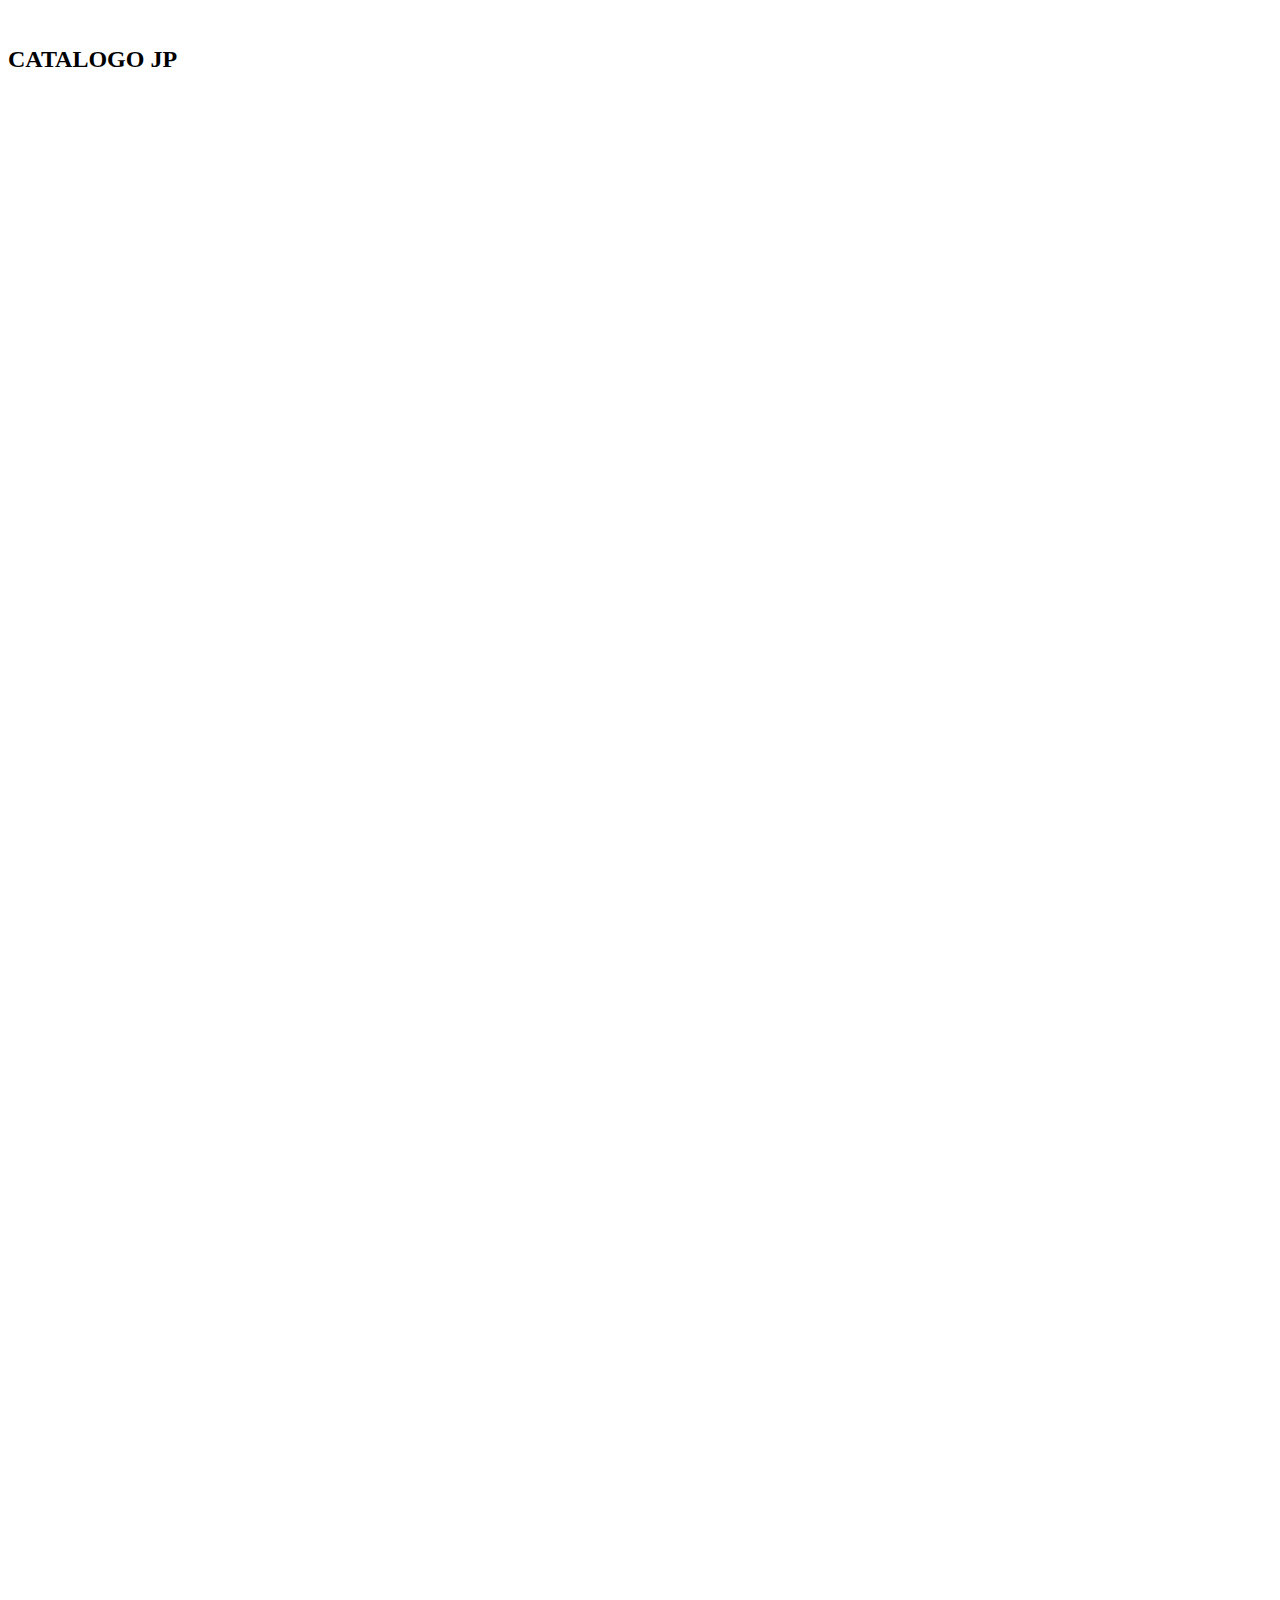
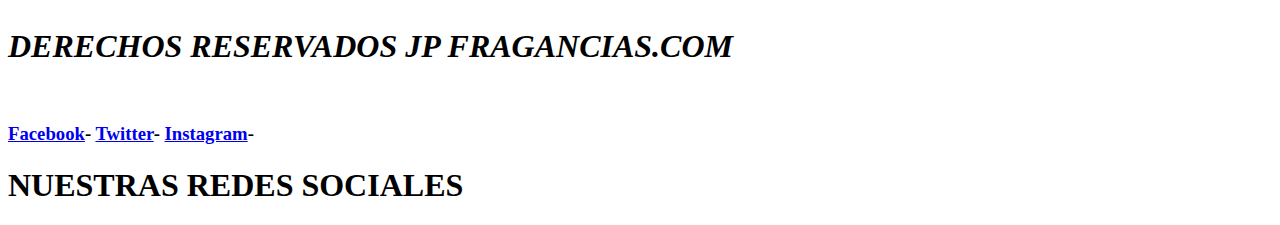
==== fragancias.html @ b992da91 "adicion de pagina fragancia" ====
<!DOCTYPE html>
<html lang="en">
<head>
    <meta charset="UTF-8">
    <meta http-equiv="X-UA-Compatible" content="IE=edge">
    <meta name="viewport" content="width=device-width, initial-scale=1.0">
    <link href="https://fonts.googleapis.com/css2?family=Poppins:wght@900&display=swap" rel="stylesheet">
    <link rel="preconnect" href="https://fonts.googleapis.com">
    <link rel="preconnect" href="https://fonts.gstatic.com" crossorigin>
    <link rel="stylesheet" href="./fragancias/css/style.css">
    <link rel="stylesheet" href=".">
    <title>PERFUMESJP</title>
</head>
<body>
    <div class="container">             
        <header>
            <nav>
                <a href="./index.html"> <img src="./CSS/imagenes/diseno-logotipo-jp-carta-diseno-logotipo-jp-concepto-onda-agua_754537-490.avif" class="img-logo"alt=""> </a>
                
            </nav>
        </header>
        
        <section class="section">
            <div class="row">
                <div class="col-sm-12 col-md-6 col-lg-3"></div>
                <div class="col-sm-12 col-md-6 col-lg-3"></div>
                <div class="col-sm-12 col-md-6 col-lg-3"></div>
                <div class="col-sm-12 col-md-6 col-lg-3"></div>
            <p><h2> CATALOGO JP </h2></p>
            
            <figure> <img src="./fragancias/catalogo/catalogo_dinamic_visualizacion-1_page-0003.jpg" alt=""></figure>
            <figure> <img src="./fragancias/catalogo/catalogo_dinamic_visualizacion-1_page-0004.jpg" alt=""></figure>
            <figure> <img src="./fragancias/catalogo/catalogo_dinamic_visualizacion-1_page-0005.jpg" alt=""></figure>
            <figure> <img src="./fragancias/catalogo/catalogo_dinamic_visualizacion-1_page-0006.jpg" alt=""></figure>
            <figure> <img src="./fragancias/catalogo/catalogo_dinamic_visualizacion-1_page-0007.jpg" alt=""></figure>
            <figure> <img src="./fragancias/catalogo/catalogo_dinamic_visualizacion-1_page-0008.jpg" alt=""></figure>
            <figure> <img src="./fragancias/catalogo/catalogo_dinamic_visualizacion-1_page-0009.jpg" alt=""></figure>
            <figure> <img src="./fragancias/catalogo/catalogo_dinamic_visualizacion-1_page-0010.jpg" alt=""></figure>
            <figure> <img src="./fragancias/catalogo/catalogo_dinamic_visualizacion-1_page-0011.jpg" alt=""></figure>
            <figure> <img src="./fragancias/catalogo/catalogo_dinamic_visualizacion-1_page-0012.jpg" alt=""></figure>
            <figure> <img src="./fragancias/catalogo/catalogo_dinamic_visualizacion-1_page-0013.jpg" alt=""></figure>
            <figure> <img src="./fragancias/catalogo/catalogo_dinamic_visualizacion-1_page-0014.jpg" alt=""></figure>
            <figure> <img src="./fragancias/catalogo/catalogo_dinamic_visualizacion-1_page-0015.jpg" alt=""></figure>
            <figure> <img src="./fragancias/catalogo/catalogo_dinamic_visualizacion-1_page-0016.jpg" alt=""></figure>
            <figure> <img src="./fragancias/catalogo/catalogo_dinamic_visualizacion-1_page-0017.jpg" alt=""></figure>
            <figure> <img src="./fragancias/catalogo/catalogo_dinamic_visualizacion-1_page-0018.jpg" alt=""></figure>
            <figure> <img src="./fragancias/catalogo/catalogo_dinamic_visualizacion-1_page-0019.jpg" alt=""></figure>
            <figure> <img src="./fragancias/catalogo/catalogo_dinamic_visualizacion-1_page-0020.jpg" alt=""></figure>
            <figure> <img src="./fragancias/catalogo/catalogo_dinamic_visualizacion-1_page-0021.jpg" alt=""></figure>
            <figure> <img src="./fragancias/catalogo/catalogo_dinamic_visualizacion-1_page-0022.jpg" alt=""></figure>
            <figure> <img src="./fragancias/catalogo/catalogo_dinamic_visualizacion-1_page-0023.jpg" alt=""></figure>
            <figure> <img src="./fragancias/catalogo/catalogo_dinamic_visualizacion-1_page-0024.jpg" alt=""></figure>
            <figure> <img src="./fragancias/catalogo/catalogo_dinamic_visualizacion-1_page-0025.jpg" alt=""></figure>
            <figure> <img src="./fragancias/catalogo/catalogo_dinamic_visualizacion-1_page-0026.jpg" alt=""></figure>
            <figure> <img src="./fragancias/catalogo/catalogo_dinamic_visualizacion-1_page-0027.jpg" alt=""></figure>
            <figure> <img src="./fragancias/catalogo/catalogo_dinamic_visualizacion-1_page-0028.jpg" alt=""></figure>
            <figure> <img src="./fragancias/catalogo/catalogo_dinamic_visualizacion-1_page-0029.jpg" alt=""></figure>
            <figure> <img src="./fragancias/catalogo/catalogo_dinamic_visualizacion-1_page-0030.jpg" alt=""></figure>
            <figure> <img src="./fragancias/catalogo/catalogo_dinamic_visualizacion-1_page-0031.jpg" alt=""></figure>
            <figure> <img src="./fragancias/catalogo/catalogo_dinamic_visualizacion-1_page-0032.jpg" alt=""></figure>
            <figure> <img src="./fragancias/catalogo/catalogo_dinamic_visualizacion-1_page-0033.jpg" alt=""></figure>
            <figure> <img src="./fragancias/catalogo/catalogo_dinamic_visualizacion-1_page-0034.jpg" alt=""></figure>
            <figure> <img src="./fragancias/catalogo/catalogo_dinamic_visualizacion-1_page-0035.jpg" alt=""></figure>
            <figure> <img src="./fragancias/catalogo/catalogo_dinamic_visualizacion-1_page-0036.jpg" alt=""></figure>
            <figure> <img src="./fragancias/catalogo/catalogo_dinamic_visualizacion-1_page-0037.jpg" alt=""></figure>
            <figure> <img src="./fragancias/catalogo/catalogo_dinamic_visualizacion-1_page-0038.jpg" alt=""></figure>
            <figure> <img src="./fragancias/catalogo/catalogo_dinamic_visualizacion-1_page-0039.jpg" alt=""></figure>
            <figure> <img src="./fragancias/catalogo/catalogo_dinamic_visualizacion-1_page-0040.jpg" alt=""></figure>
            <figure> <img src="./fragancias/catalogo/catalogo_dinamic_visualizacion-1_page-0041.jpg" alt=""></figure>
            <figure> <img src="./fragancias/catalogo/catalogo_dinamic_visualizacion-1_page-0042.jpg" alt=""></figure>
            <figure> <img src="./fragancias/catalogo/catalogo_dinamic_visualizacion-1_page-0043.jpg" alt=""></figure>
            <figure> <img src="./fragancias/catalogo/catalogo_dinamic_visualizacion-1_page-0044.jpg" alt=""></figure>
            <figure> <img src="./fragancias/catalogo/catalogo_dinamic_visualizacion-1_page-0045.jpg" alt=""></figure>
            <figure> <img src="./fragancias/catalogo/catalogo_dinamic_visualizacion-1_page-0046.jpg" alt=""></figure>
            <figure> <img src="./fragancias/catalogo/catalogo_dinamic_visualizacion-1_page-0047.jpg" alt=""></figure>
           
        </section>
         <!-- PIED DE PAGINA -->
    <footer>
        <address><h1>DERECHOS RESERVADOS JP FRAGANCIAS.COM </h1></address>
        <figure>
            <img src="./redes sociales.jpg" alt="">
        </figure>
        <div><h3>
            <a href="#">Facebook</a>-
            <a href="#">Twitter</a>-
            <a href="#">Instagram</a>- 
            <p><h1>NUESTRAS REDES SOCIALES</h1></p></h3>
        </div>
    </footer>
    </div>
    </div>
    <script src="https://cdn.jsdelivr.net/npm/bootstrap@5.3.0-alpha1/dist/js/bootstrap.bundle.min.js" integrity="sha384-w76AqPfDkMBDXo30jS1Sgez6pr3x5MlQ1ZAGC+nuZB+EYdgRZgiwxhTBTkF7CXvN" crossorigin="anonymous"></script>
</body>
</html>
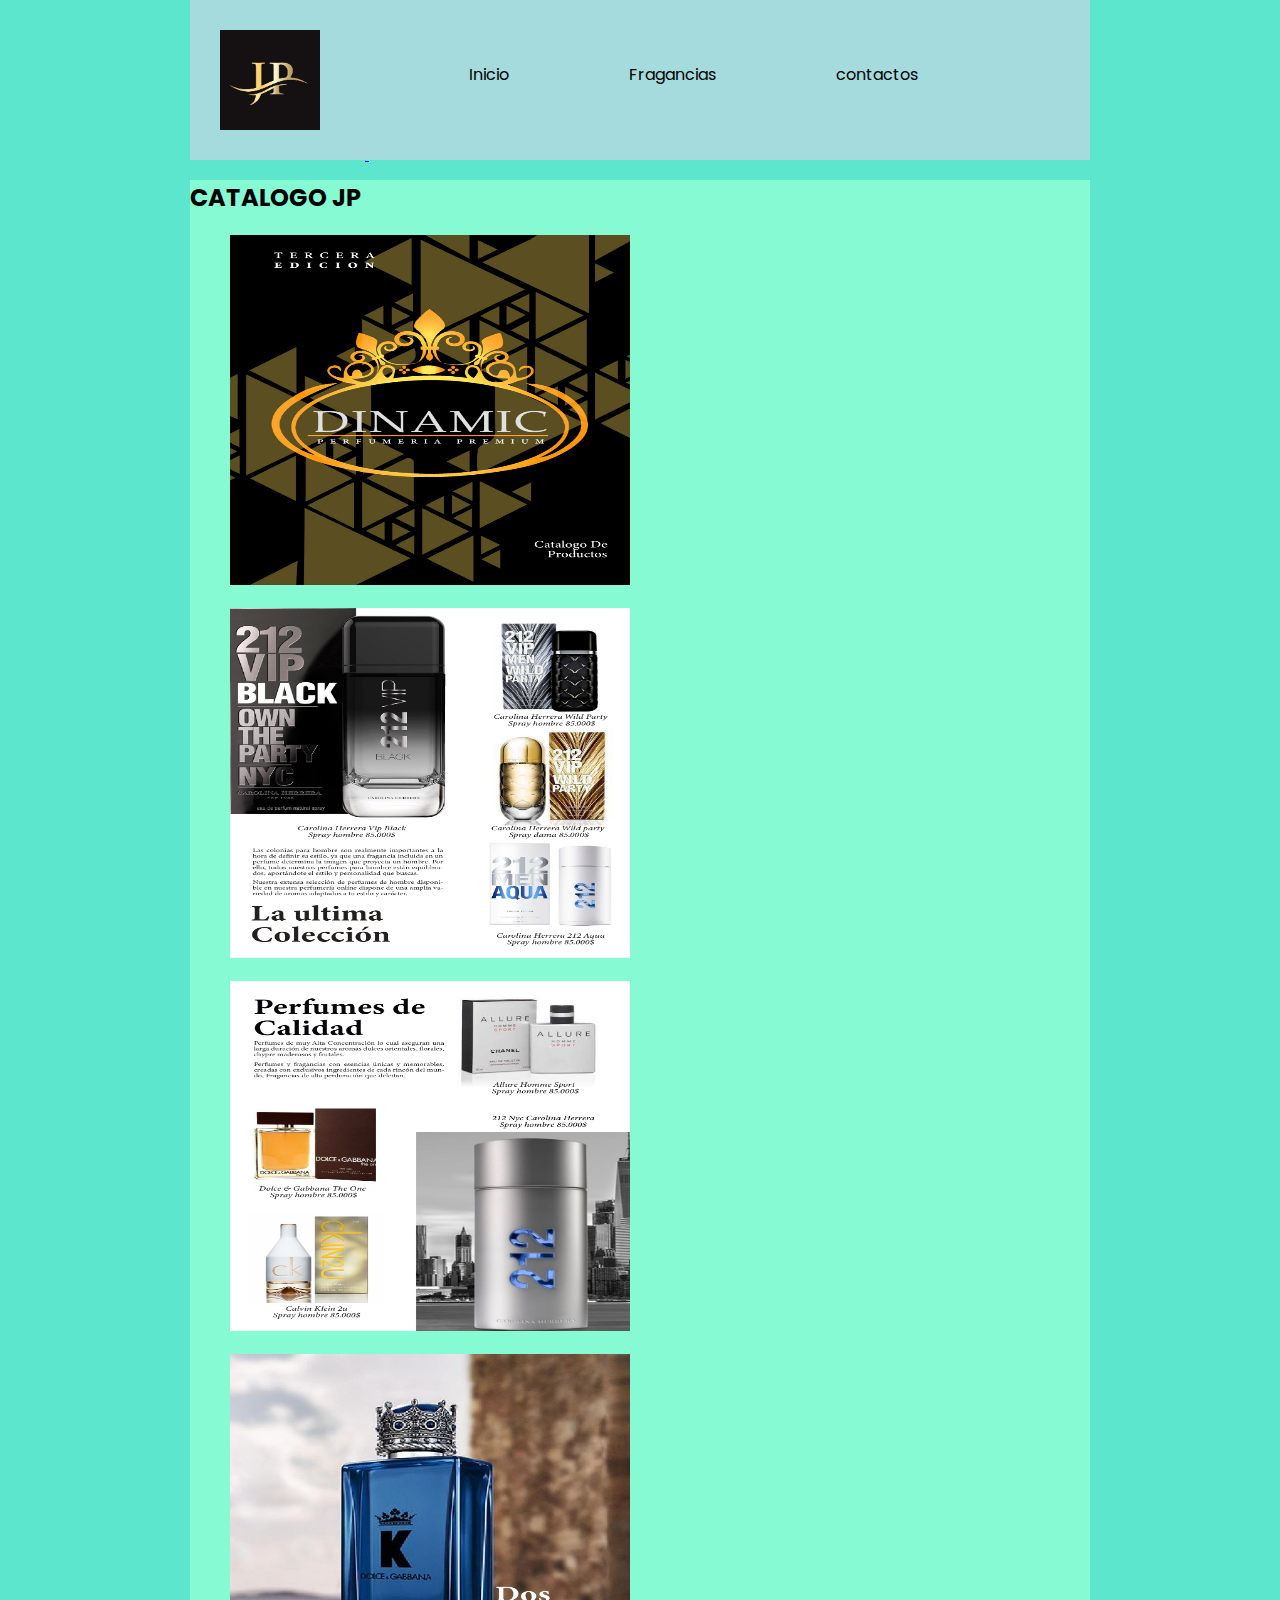
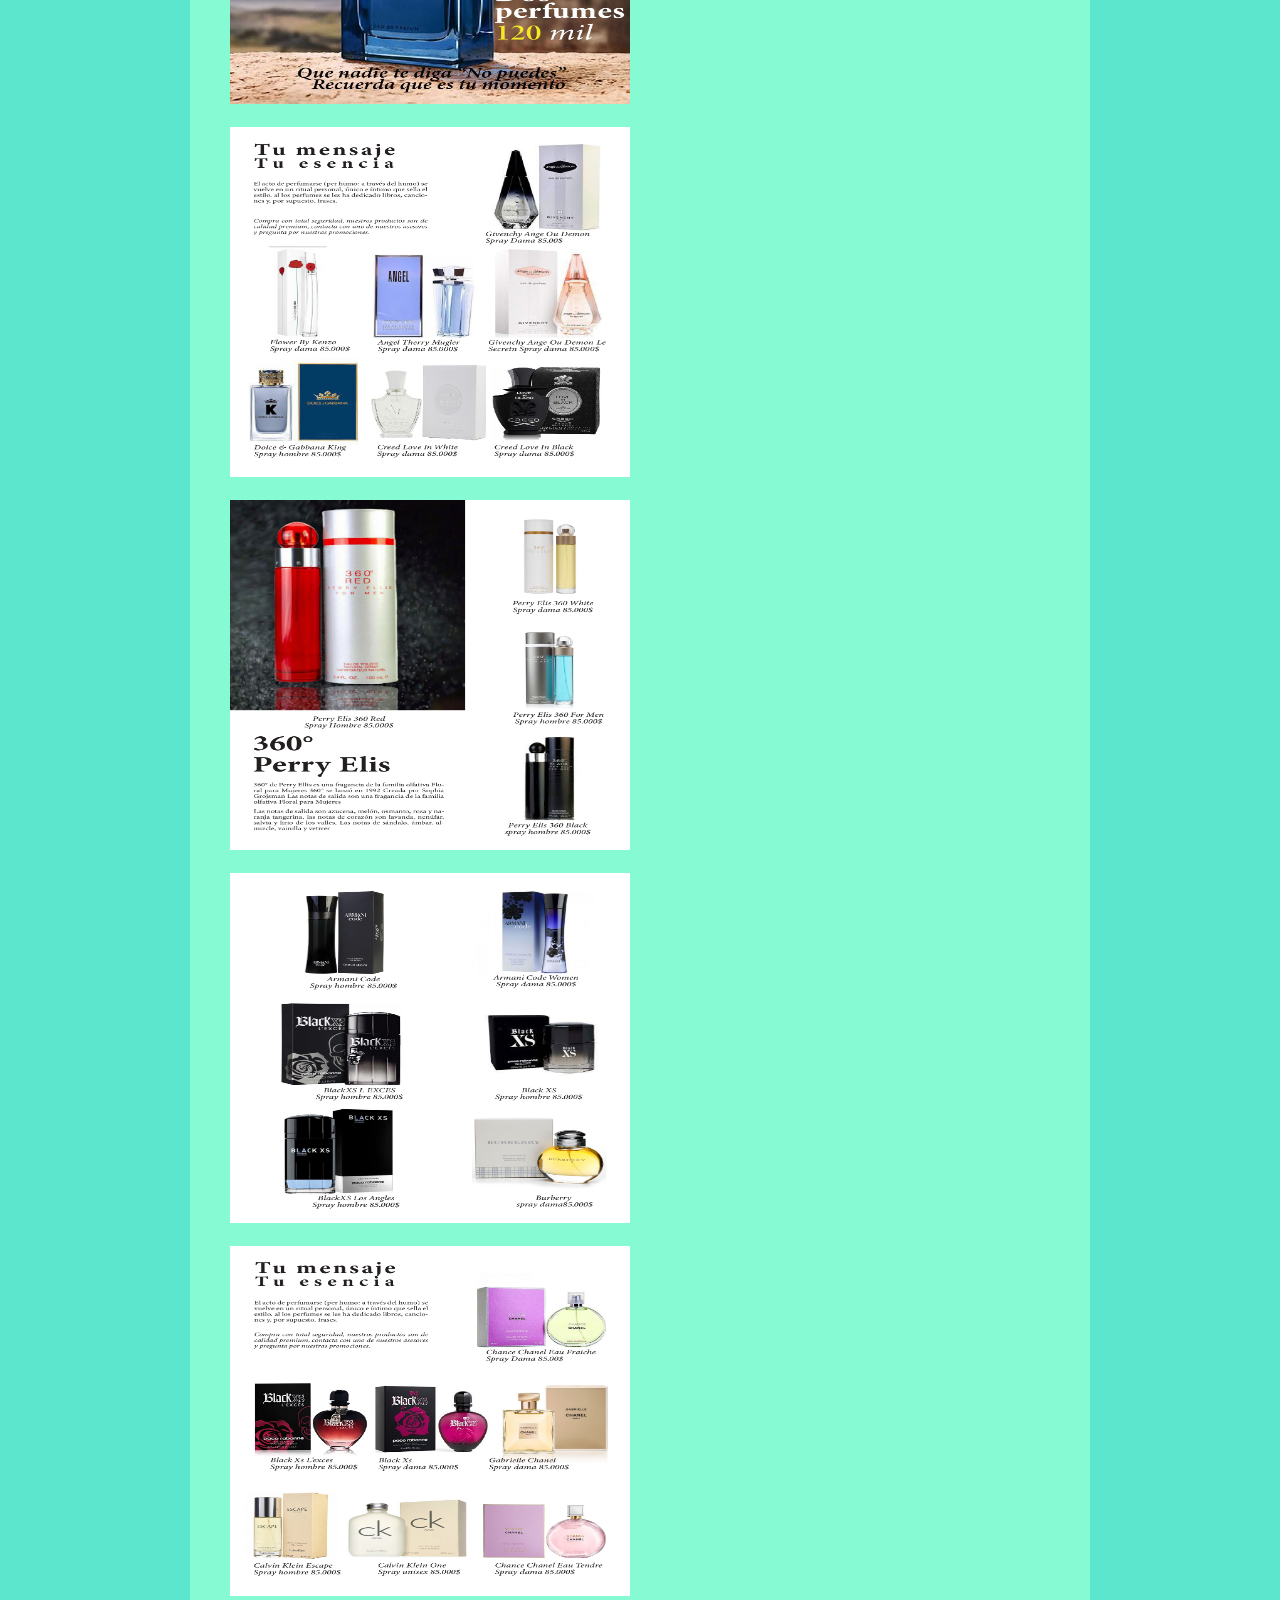
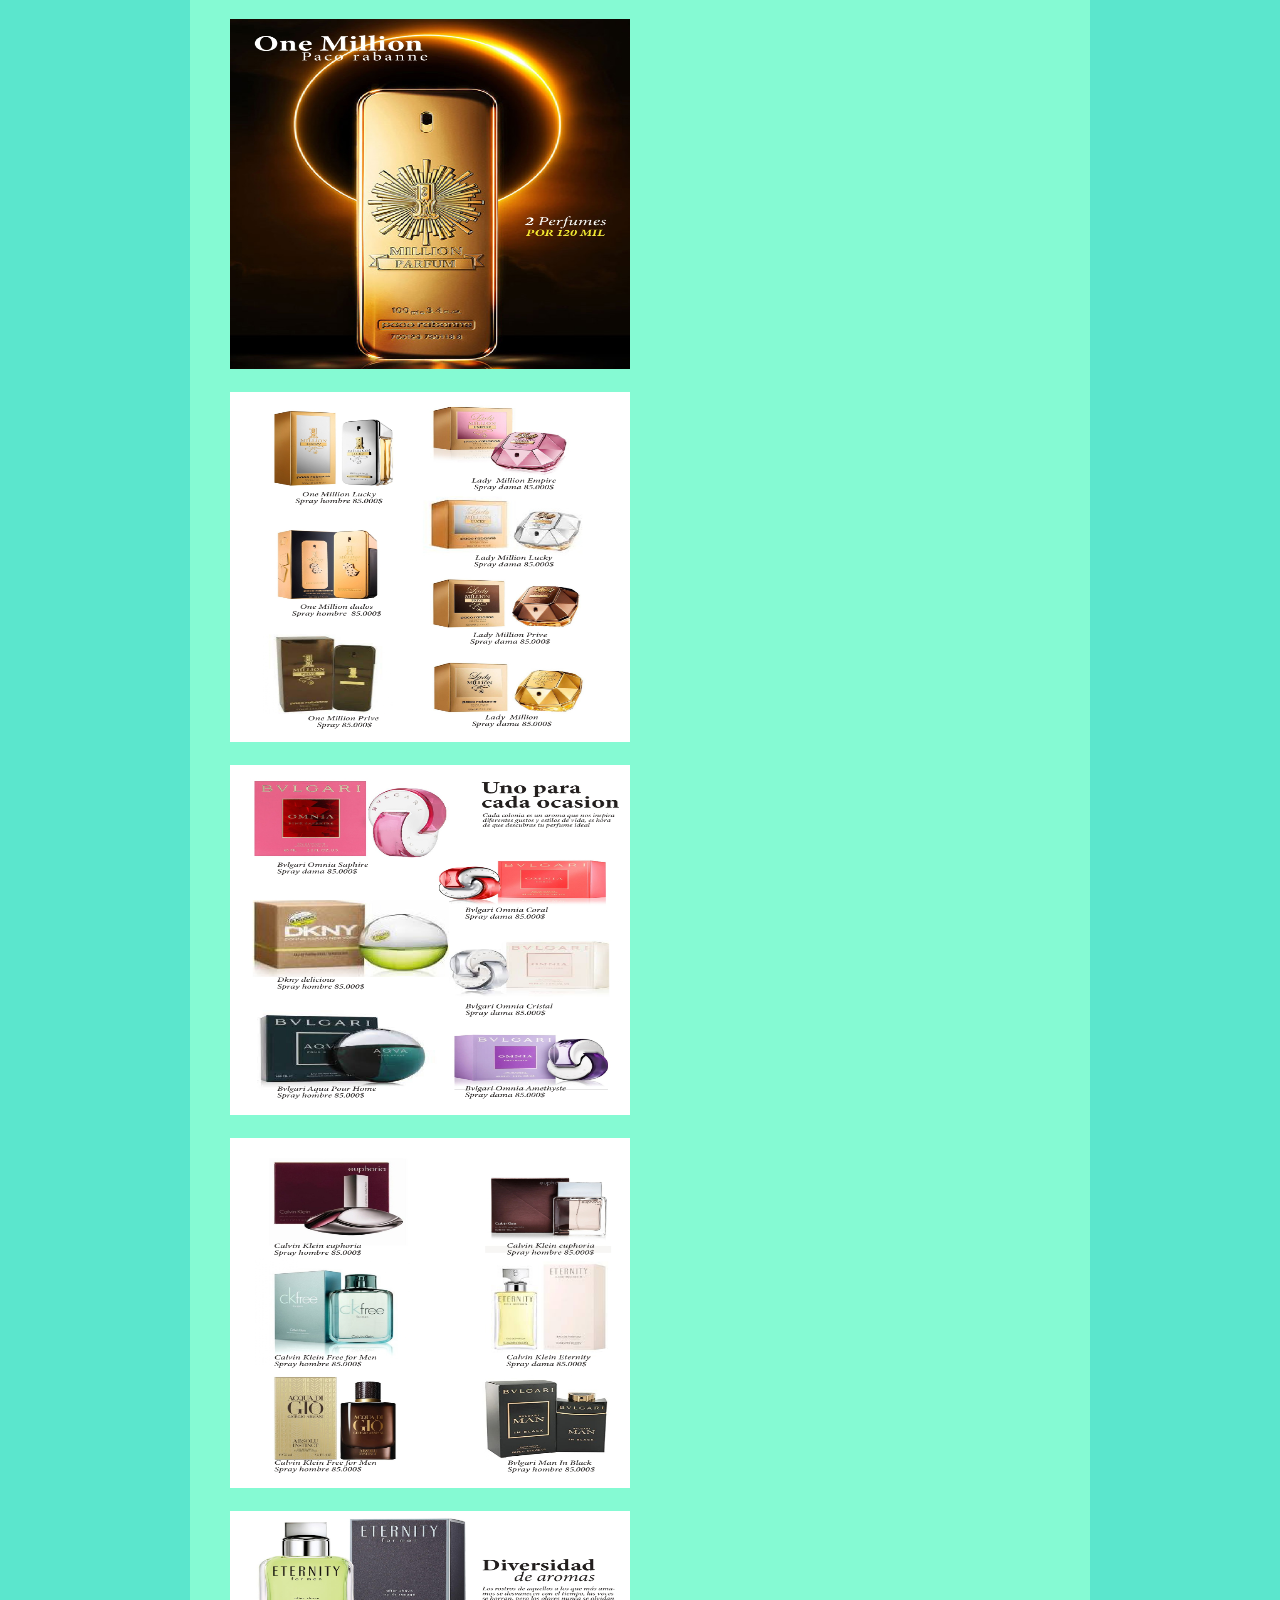
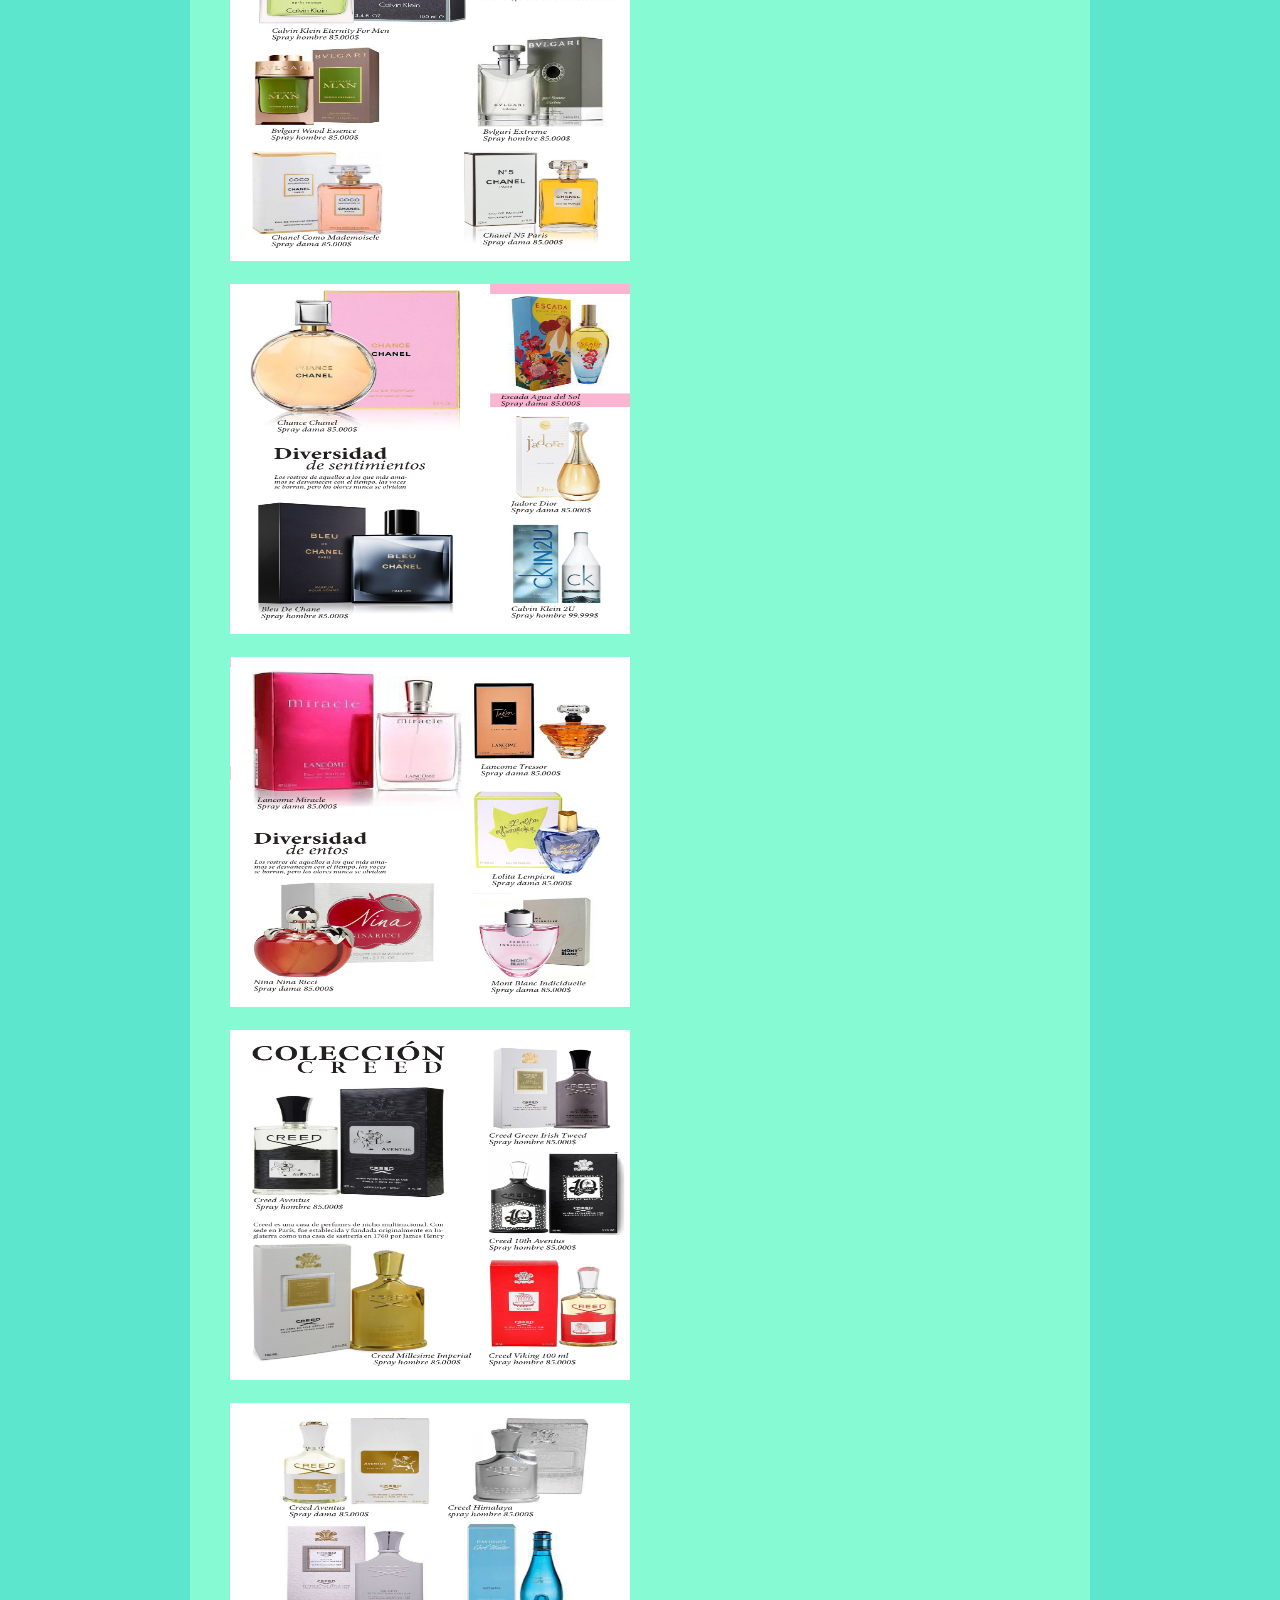
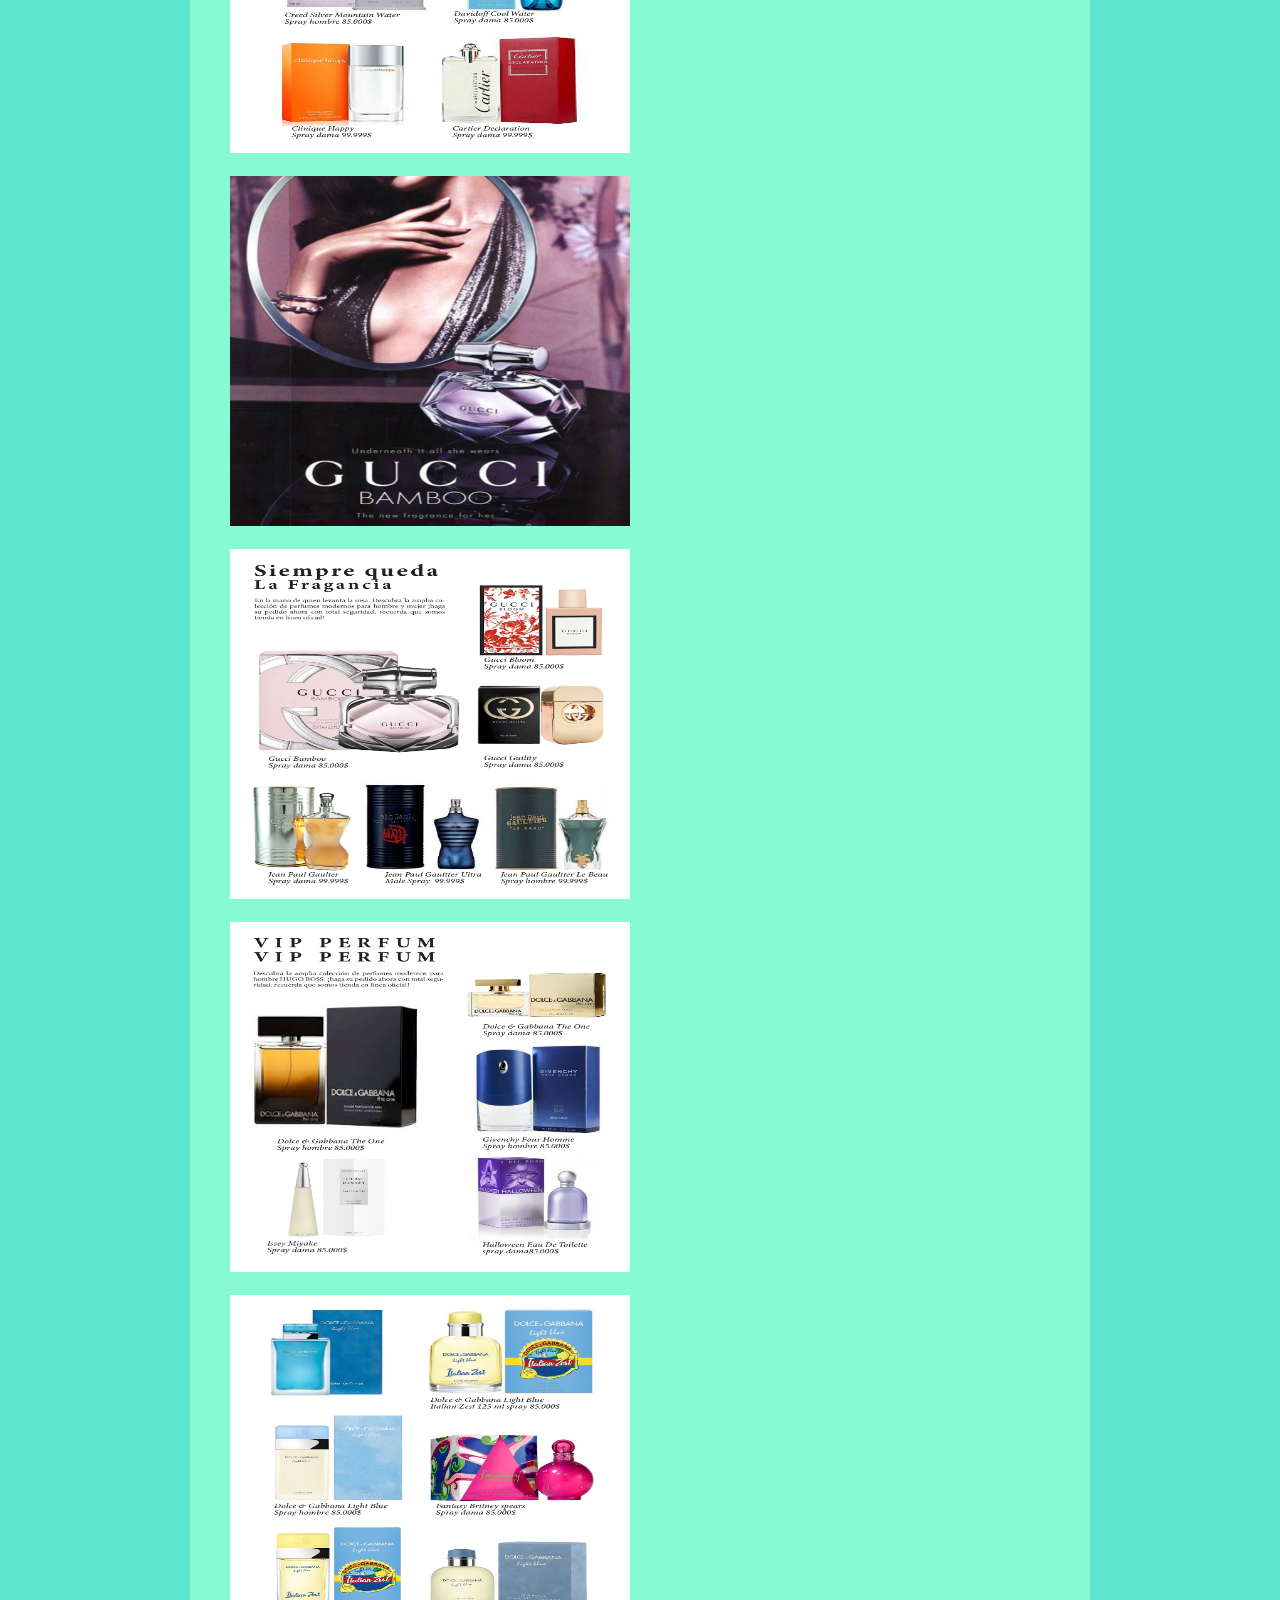
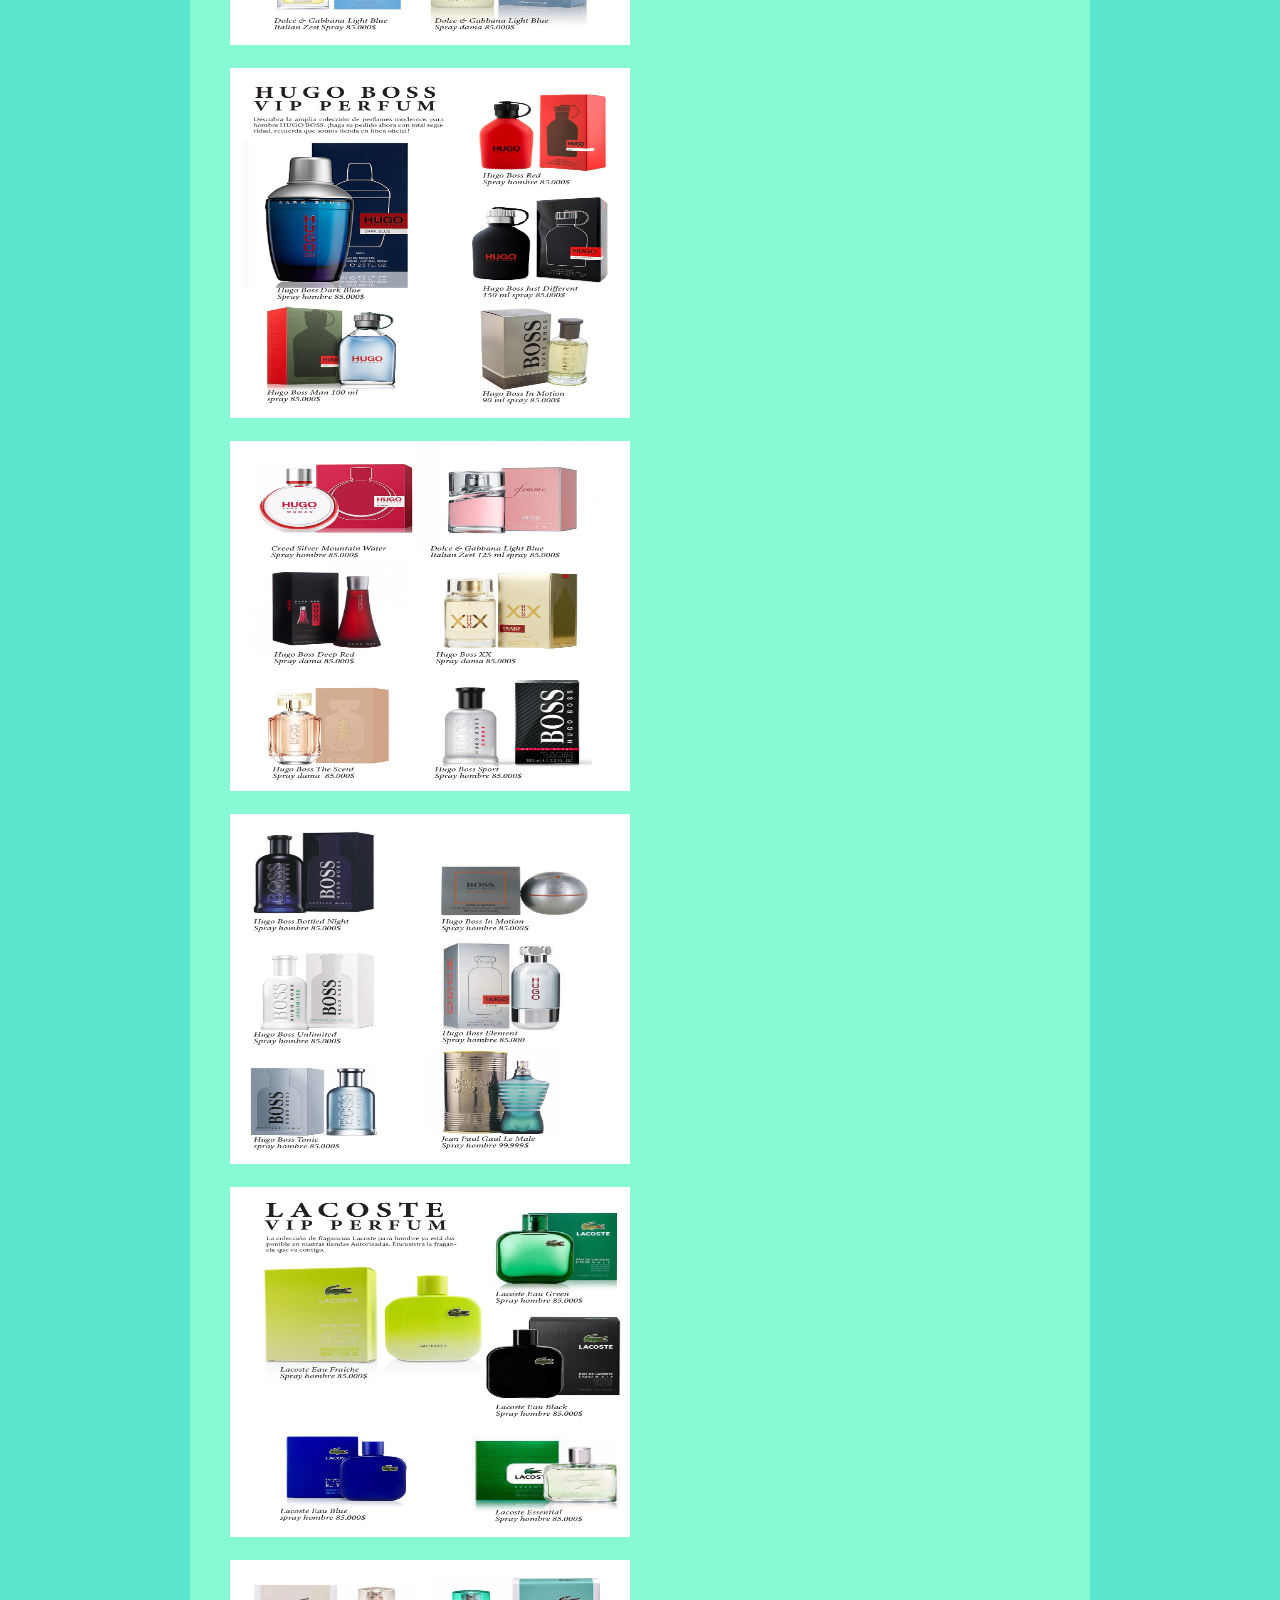
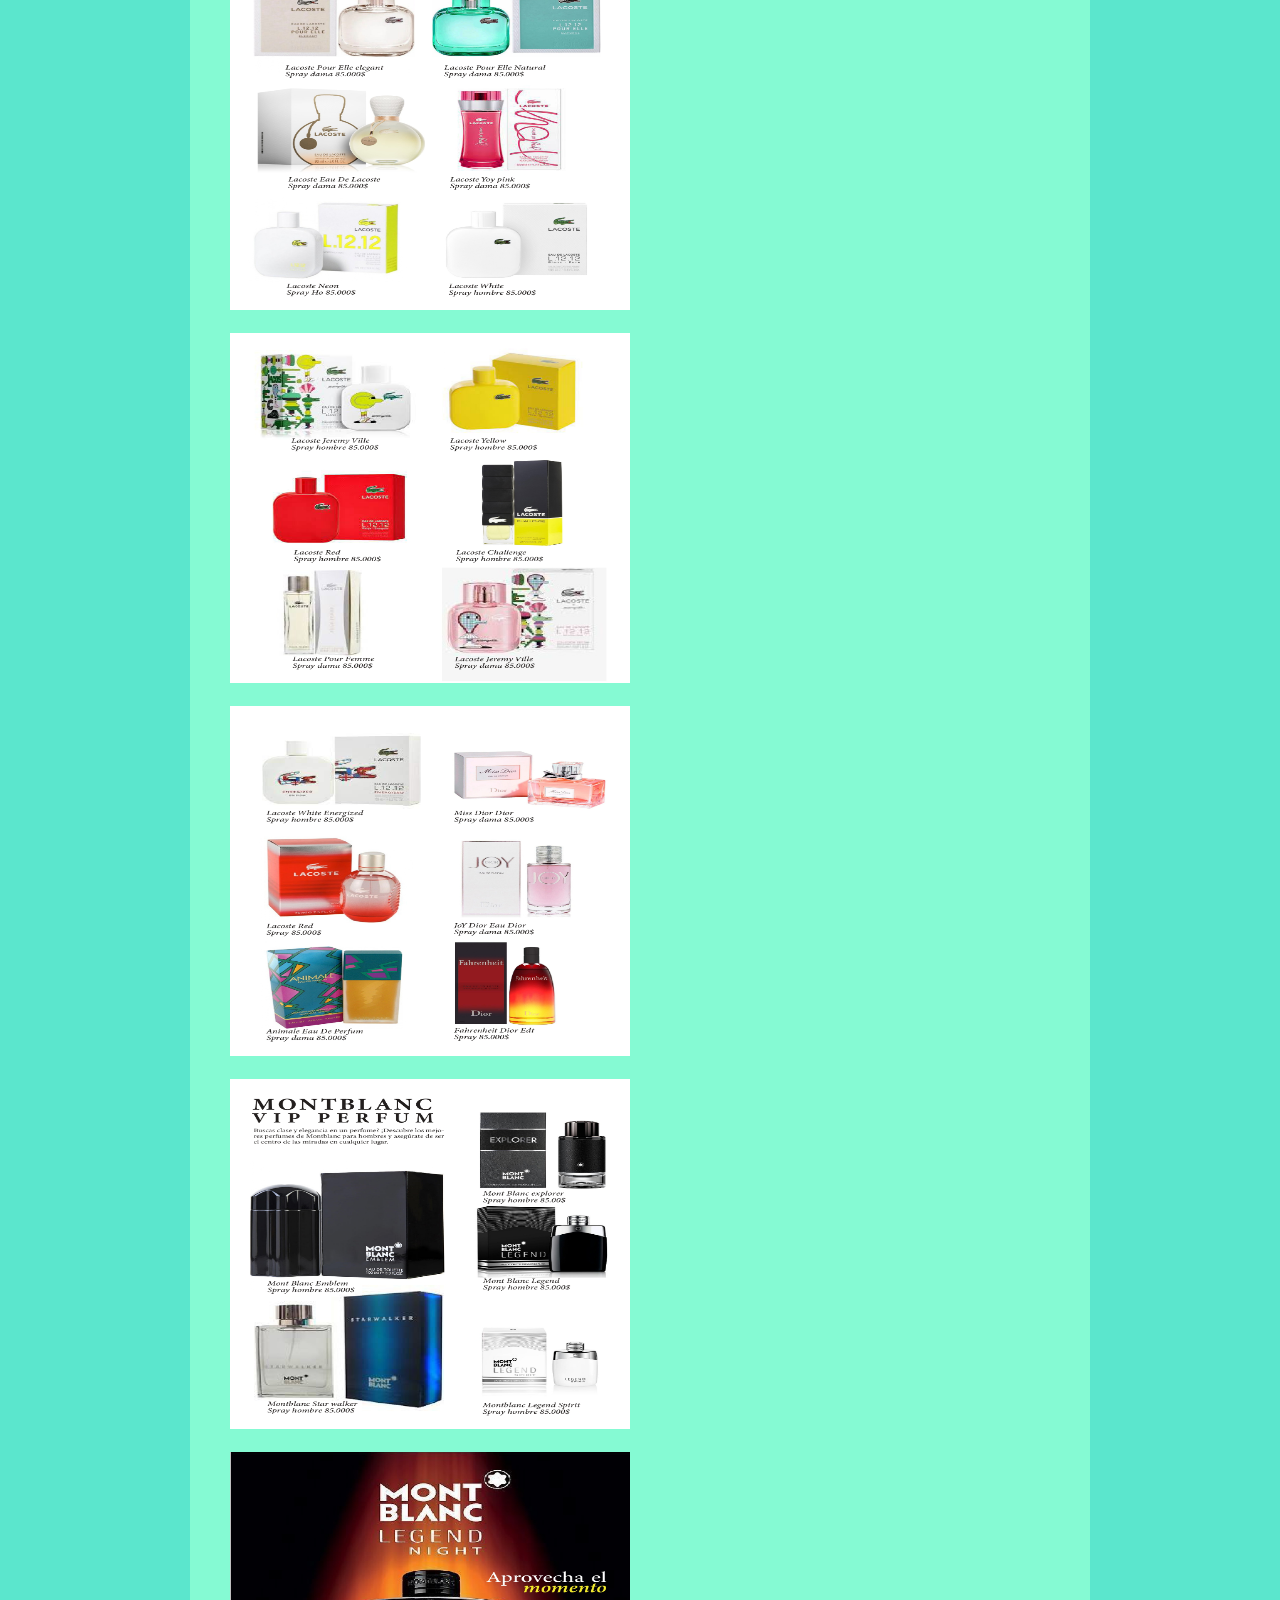
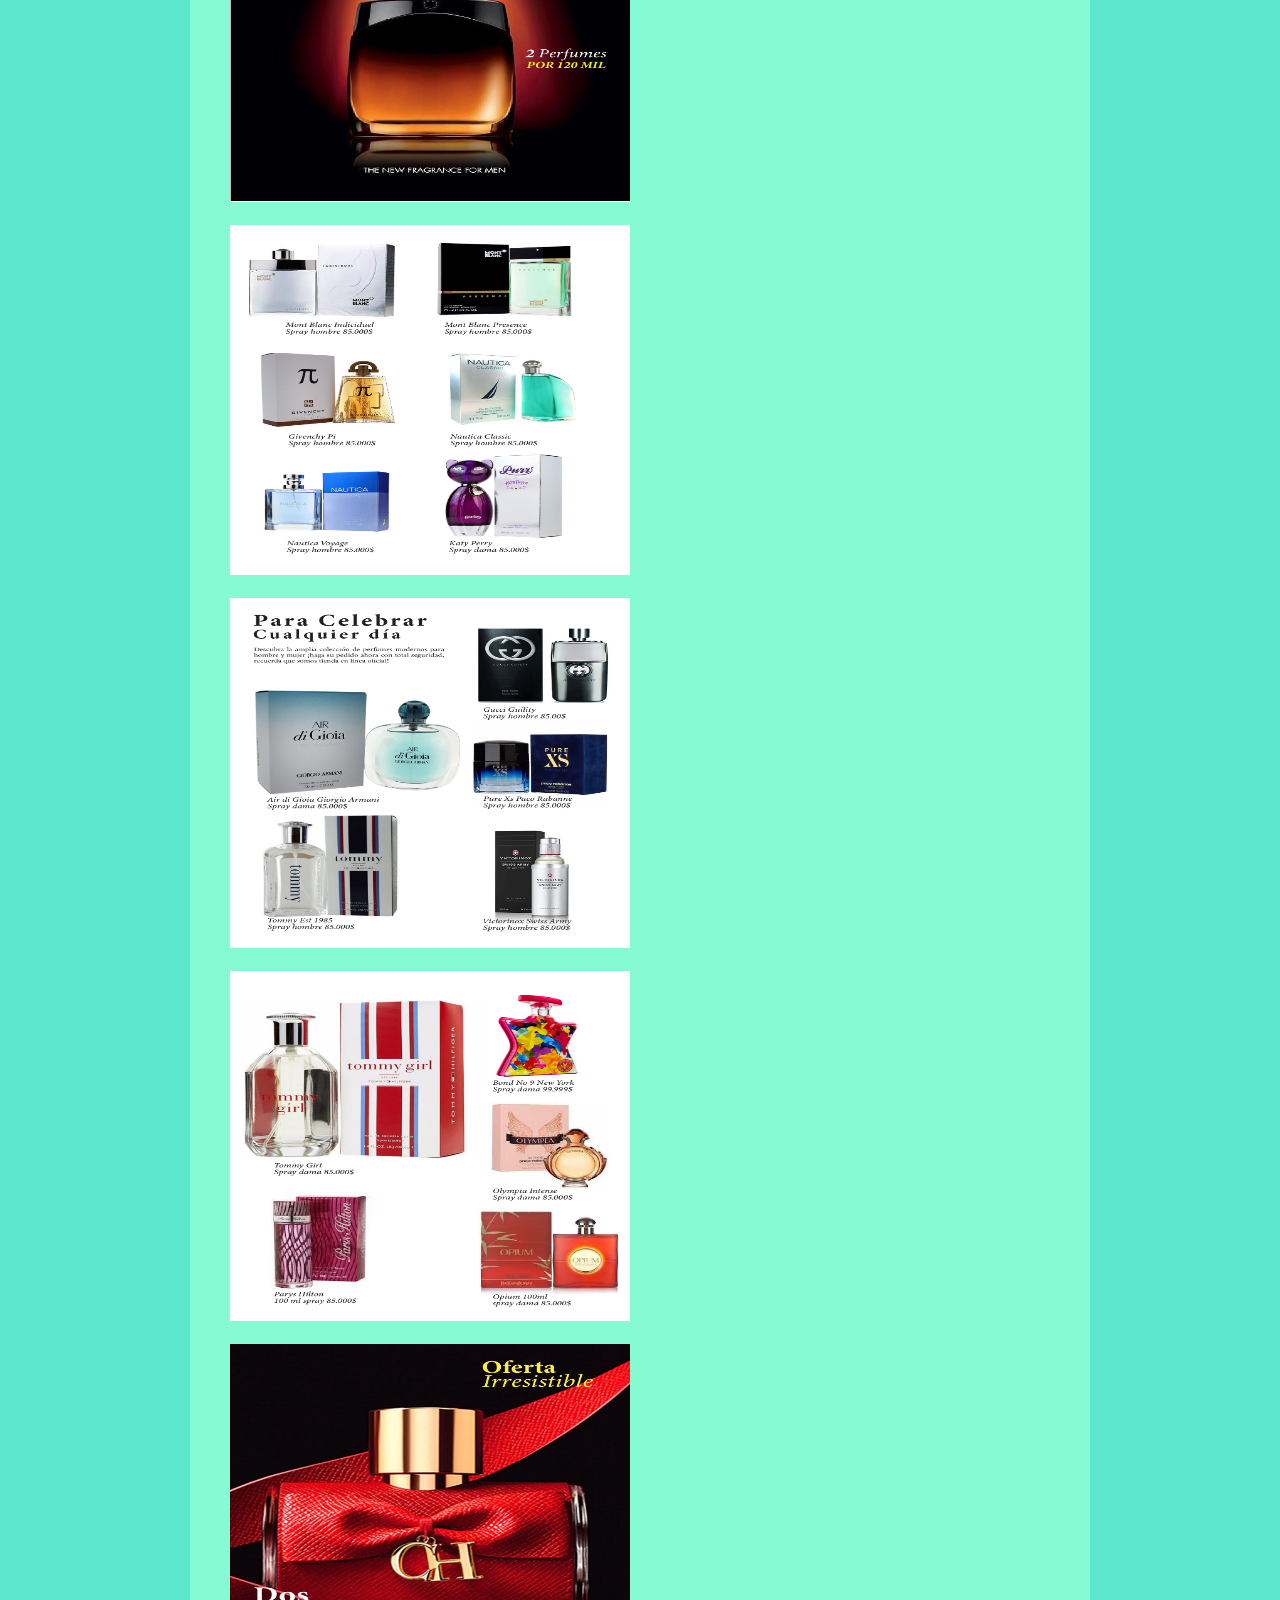
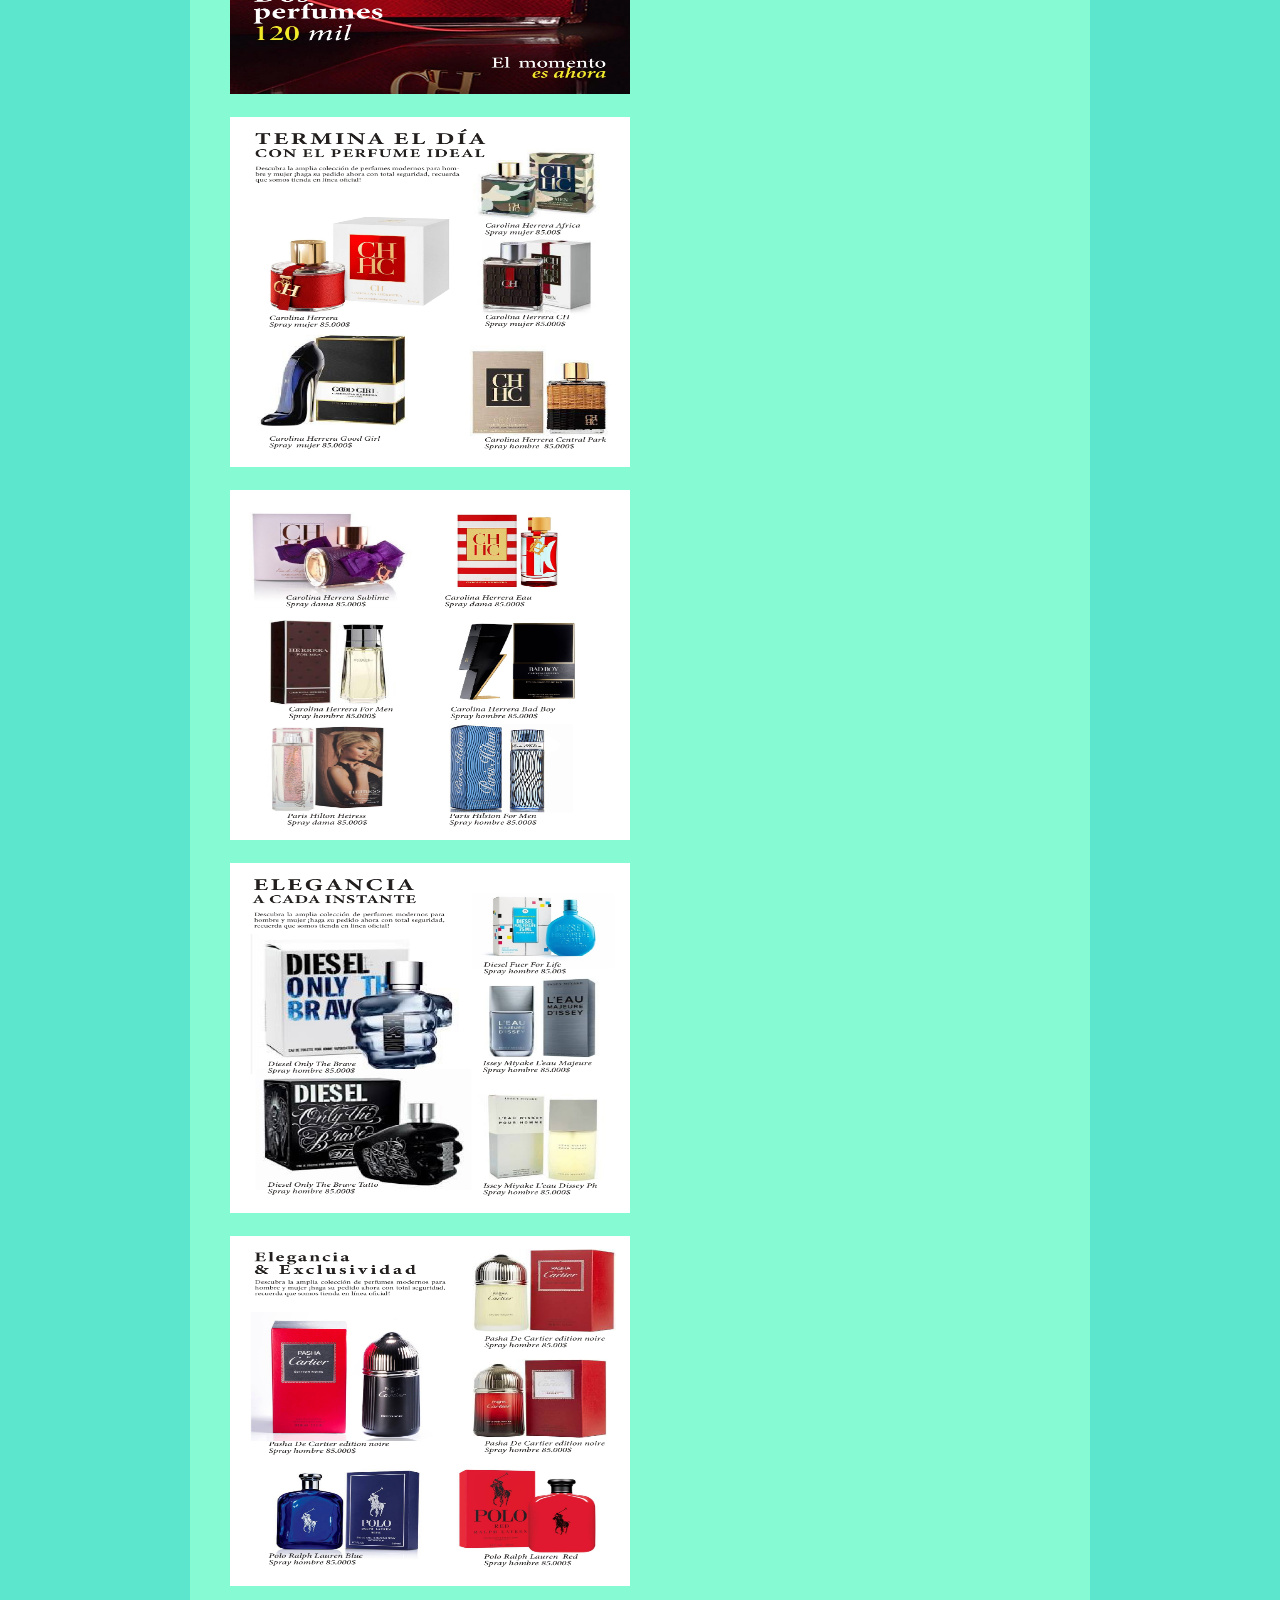
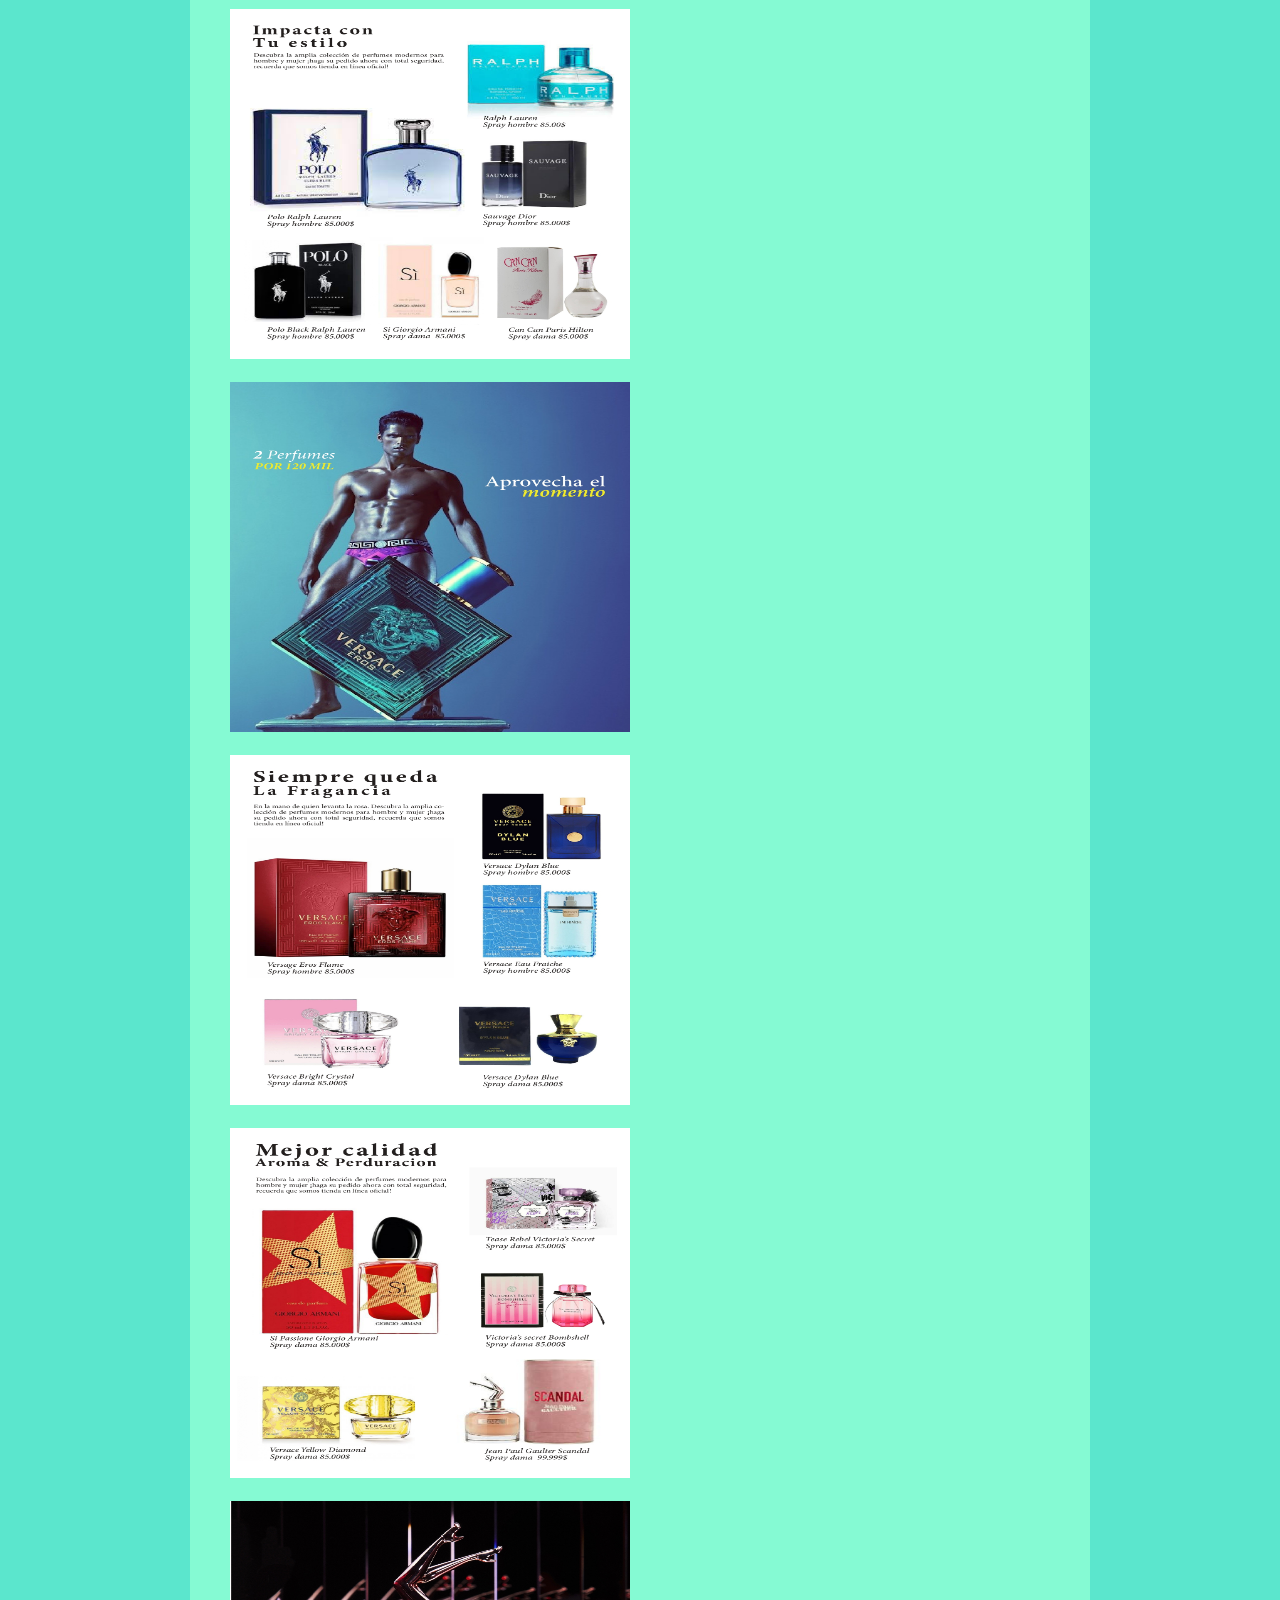
==== commit 276b9f10: "aajustes de pagina" ====
--- a/fragancias.html
+++ b/fragancias.html
@@ -1,5 +1,6 @@
 <!DOCTYPE html>
 <html lang="en">
+
 <head>
     <meta charset="UTF-8">
     <meta http-equiv="X-UA-Compatible" content="IE=edge">
@@ -7,89 +8,154 @@
     <link href="https://fonts.googleapis.com/css2?family=Poppins:wght@900&display=swap" rel="stylesheet">
     <link rel="preconnect" href="https://fonts.googleapis.com">
     <link rel="preconnect" href="https://fonts.gstatic.com" crossorigin>
-    <link rel="stylesheet" href="./fragancias/css/style.css">
-    <link rel="stylesheet" href=".">
+
+    <link rel="stylesheet" href="src/css/style.css">
+    <link rel="stylesheet" href="src/css/fragancias.css">
+
     <title>PERFUMESJP</title>
 </head>
+
 <body>
-    <div class="container">             
-        <header>
-            <nav>
-                <a href="./index.html"> <img src="./CSS/imagenes/diseno-logotipo-jp-carta-diseno-logotipo-jp-concepto-onda-agua_754537-490.avif" class="img-logo"alt=""> </a>
-                
-            </nav>
-        </header>
-        
+    <header>
+        <nav>
+            <a href="./index.html"> <img
+                    src="src/img/diseno-logotipo-jp-carta-diseno-logotipo-jp-concepto-onda-agua_754537-490.avif"
+                    class="img-logo" alt=""> </a>
+            <ul>
+                <li> <a href="./index.html"> Inicio </a> </li>
+                <li> <a href="./fragancias.html"> Fragancias </a> </li>
+                <li> <a href="./contactos.html"> contactos </a> </li>
+            </ul>
+        </nav>
+    </header>
+    <div>
         <section class="section">
             <div class="row">
                 <div class="col-sm-12 col-md-6 col-lg-3"></div>
                 <div class="col-sm-12 col-md-6 col-lg-3"></div>
                 <div class="col-sm-12 col-md-6 col-lg-3"></div>
                 <div class="col-sm-12 col-md-6 col-lg-3"></div>
-            <p><h2> CATALOGO JP </h2></p>
-            
-            <figure> <img src="./fragancias/catalogo/catalogo_dinamic_visualizacion-1_page-0003.jpg" alt=""></figure>
-            <figure> <img src="./fragancias/catalogo/catalogo_dinamic_visualizacion-1_page-0004.jpg" alt=""></figure>
-            <figure> <img src="./fragancias/catalogo/catalogo_dinamic_visualizacion-1_page-0005.jpg" alt=""></figure>
-            <figure> <img src="./fragancias/catalogo/catalogo_dinamic_visualizacion-1_page-0006.jpg" alt=""></figure>
-            <figure> <img src="./fragancias/catalogo/catalogo_dinamic_visualizacion-1_page-0007.jpg" alt=""></figure>
-            <figure> <img src="./fragancias/catalogo/catalogo_dinamic_visualizacion-1_page-0008.jpg" alt=""></figure>
-            <figure> <img src="./fragancias/catalogo/catalogo_dinamic_visualizacion-1_page-0009.jpg" alt=""></figure>
-            <figure> <img src="./fragancias/catalogo/catalogo_dinamic_visualizacion-1_page-0010.jpg" alt=""></figure>
-            <figure> <img src="./fragancias/catalogo/catalogo_dinamic_visualizacion-1_page-0011.jpg" alt=""></figure>
-            <figure> <img src="./fragancias/catalogo/catalogo_dinamic_visualizacion-1_page-0012.jpg" alt=""></figure>
-            <figure> <img src="./fragancias/catalogo/catalogo_dinamic_visualizacion-1_page-0013.jpg" alt=""></figure>
-            <figure> <img src="./fragancias/catalogo/catalogo_dinamic_visualizacion-1_page-0014.jpg" alt=""></figure>
-            <figure> <img src="./fragancias/catalogo/catalogo_dinamic_visualizacion-1_page-0015.jpg" alt=""></figure>
-            <figure> <img src="./fragancias/catalogo/catalogo_dinamic_visualizacion-1_page-0016.jpg" alt=""></figure>
-            <figure> <img src="./fragancias/catalogo/catalogo_dinamic_visualizacion-1_page-0017.jpg" alt=""></figure>
-            <figure> <img src="./fragancias/catalogo/catalogo_dinamic_visualizacion-1_page-0018.jpg" alt=""></figure>
-            <figure> <img src="./fragancias/catalogo/catalogo_dinamic_visualizacion-1_page-0019.jpg" alt=""></figure>
-            <figure> <img src="./fragancias/catalogo/catalogo_dinamic_visualizacion-1_page-0020.jpg" alt=""></figure>
-            <figure> <img src="./fragancias/catalogo/catalogo_dinamic_visualizacion-1_page-0021.jpg" alt=""></figure>
-            <figure> <img src="./fragancias/catalogo/catalogo_dinamic_visualizacion-1_page-0022.jpg" alt=""></figure>
-            <figure> <img src="./fragancias/catalogo/catalogo_dinamic_visualizacion-1_page-0023.jpg" alt=""></figure>
-            <figure> <img src="./fragancias/catalogo/catalogo_dinamic_visualizacion-1_page-0024.jpg" alt=""></figure>
-            <figure> <img src="./fragancias/catalogo/catalogo_dinamic_visualizacion-1_page-0025.jpg" alt=""></figure>
-            <figure> <img src="./fragancias/catalogo/catalogo_dinamic_visualizacion-1_page-0026.jpg" alt=""></figure>
-            <figure> <img src="./fragancias/catalogo/catalogo_dinamic_visualizacion-1_page-0027.jpg" alt=""></figure>
-            <figure> <img src="./fragancias/catalogo/catalogo_dinamic_visualizacion-1_page-0028.jpg" alt=""></figure>
-            <figure> <img src="./fragancias/catalogo/catalogo_dinamic_visualizacion-1_page-0029.jpg" alt=""></figure>
-            <figure> <img src="./fragancias/catalogo/catalogo_dinamic_visualizacion-1_page-0030.jpg" alt=""></figure>
-            <figure> <img src="./fragancias/catalogo/catalogo_dinamic_visualizacion-1_page-0031.jpg" alt=""></figure>
-            <figure> <img src="./fragancias/catalogo/catalogo_dinamic_visualizacion-1_page-0032.jpg" alt=""></figure>
-            <figure> <img src="./fragancias/catalogo/catalogo_dinamic_visualizacion-1_page-0033.jpg" alt=""></figure>
-            <figure> <img src="./fragancias/catalogo/catalogo_dinamic_visualizacion-1_page-0034.jpg" alt=""></figure>
-            <figure> <img src="./fragancias/catalogo/catalogo_dinamic_visualizacion-1_page-0035.jpg" alt=""></figure>
-            <figure> <img src="./fragancias/catalogo/catalogo_dinamic_visualizacion-1_page-0036.jpg" alt=""></figure>
-            <figure> <img src="./fragancias/catalogo/catalogo_dinamic_visualizacion-1_page-0037.jpg" alt=""></figure>
-            <figure> <img src="./fragancias/catalogo/catalogo_dinamic_visualizacion-1_page-0038.jpg" alt=""></figure>
-            <figure> <img src="./fragancias/catalogo/catalogo_dinamic_visualizacion-1_page-0039.jpg" alt=""></figure>
-            <figure> <img src="./fragancias/catalogo/catalogo_dinamic_visualizacion-1_page-0040.jpg" alt=""></figure>
-            <figure> <img src="./fragancias/catalogo/catalogo_dinamic_visualizacion-1_page-0041.jpg" alt=""></figure>
-            <figure> <img src="./fragancias/catalogo/catalogo_dinamic_visualizacion-1_page-0042.jpg" alt=""></figure>
-            <figure> <img src="./fragancias/catalogo/catalogo_dinamic_visualizacion-1_page-0043.jpg" alt=""></figure>
-            <figure> <img src="./fragancias/catalogo/catalogo_dinamic_visualizacion-1_page-0044.jpg" alt=""></figure>
-            <figure> <img src="./fragancias/catalogo/catalogo_dinamic_visualizacion-1_page-0045.jpg" alt=""></figure>
-            <figure> <img src="./fragancias/catalogo/catalogo_dinamic_visualizacion-1_page-0046.jpg" alt=""></figure>
-            <figure> <img src="./fragancias/catalogo/catalogo_dinamic_visualizacion-1_page-0047.jpg" alt=""></figure>
-           
+                <p>
+                <h2> CATALOGO JP </h2>
+                </p>
+    
+                <figure> <img src="src/img/catalogo/catalogo_dinamic_visualizacion-1_page-0001.jpg" alt="" width="400px"
+                        height="350px"></figure>
+                <figure> <img src="src/img/catalogo/catalogo_dinamic_visualizacion-1_page-0002.jpg" alt="" width="400px"
+                        height="350px"></figure>
+                <figure> <img src="src/img/catalogo/catalogo_dinamic_visualizacion-1_page-0005.jpg" alt="" width="400px"
+                        height="350px"></figure>
+                <figure> <img src="src/img/catalogo/catalogo_dinamic_visualizacion-1_page-0006.jpg" alt="" width="400px"
+                        height="350px"></figure>
+                <figure> <img src="src/img/catalogo/catalogo_dinamic_visualizacion-1_page-0007.jpg" alt="" width="400px"
+                        height="350px"></figure>
+                <figure> <img src="src/img/catalogo/catalogo_dinamic_visualizacion-1_page-0008.jpg" alt="" width="400px"
+                        height="350px"></figure>
+                <figure> <img src="src/img/catalogo/catalogo_dinamic_visualizacion-1_page-0009.jpg" alt="" width="400px"
+                        height="350px"></figure>
+                <figure> <img src="src/img/catalogo/catalogo_dinamic_visualizacion-1_page-0010.jpg" alt="" width="400px"
+                        height="350px"></figure>
+                <figure> <img src="src/img/catalogo/catalogo_dinamic_visualizacion-1_page-0011.jpg" alt="" width="400px"
+                        height="350px"></figure>
+                <figure> <img src="src/img/catalogo/catalogo_dinamic_visualizacion-1_page-0012.jpg" alt="" width="400px"
+                        height="350px"></figure>
+                <figure> <img src="src/img/catalogo/catalogo_dinamic_visualizacion-1_page-0013.jpg" alt="" width="400px"
+                        height="350px"></figure>
+                <figure> <img src="src/img/catalogo/catalogo_dinamic_visualizacion-1_page-0014.jpg" alt="" width="400px"
+                        height="350px"></figure>
+                <figure> <img src="src/img/catalogo/catalogo_dinamic_visualizacion-1_page-0015.jpg" alt="" width="400px"
+                        height="350px"></figure>
+                <figure> <img src="src/img/catalogo/catalogo_dinamic_visualizacion-1_page-0016.jpg" alt="" width="400px"
+                        height="350px"></figure>
+                <figure> <img src="src/img/catalogo/catalogo_dinamic_visualizacion-1_page-0017.jpg" alt="" width="400px"
+                        height="350px"></figure>
+                <figure> <img src="src/img/catalogo/catalogo_dinamic_visualizacion-1_page-0018.jpg" alt="" width="400px"
+                        height="350px"></figure>
+                <figure> <img src="src/img/catalogo/catalogo_dinamic_visualizacion-1_page-0019.jpg" alt="" width="400px"
+                        height="350px"></figure>
+                <figure> <img src="src/img/catalogo/catalogo_dinamic_visualizacion-1_page-0020.jpg" alt="" width="400px"
+                        height="350px"></figure>
+                <figure> <img src="src/img/catalogo/catalogo_dinamic_visualizacion-1_page-0021.jpg" alt="" width="400px"
+                        height="350px"></figure>
+                <figure> <img src="src/img/catalogo/catalogo_dinamic_visualizacion-1_page-0022.jpg" alt="" width="400px"
+                        height="350px"></figure>
+                <figure> <img src="src/img/catalogo/catalogo_dinamic_visualizacion-1_page-0023.jpg" alt="" width="400px"
+                        height="350px"></figure>
+                <figure> <img src="src/img/catalogo/catalogo_dinamic_visualizacion-1_page-0024.jpg" alt="" width="400px"
+                        height="350px"></figure>
+                <figure> <img src="src/img/catalogo/catalogo_dinamic_visualizacion-1_page-0025.jpg" alt="" width="400px"
+                        height="350px"></figure>
+                <figure> <img src="src/img/catalogo/catalogo_dinamic_visualizacion-1_page-0026.jpg" alt="" width="400px"
+                        height="350px"></figure>
+                <figure> <img src="src/img/catalogo/catalogo_dinamic_visualizacion-1_page-0027.jpg" alt="" width="400px"
+                        height="350px"></figure>
+                <figure> <img src="src/img/catalogo/catalogo_dinamic_visualizacion-1_page-0028.jpg" alt="" width="400px"
+                        height="350px"></figure>
+                <figure> <img src="src/img/catalogo/catalogo_dinamic_visualizacion-1_page-0029.jpg" alt="" width="400px"
+                        height="350px"></figure>
+                <figure> <img src="src/img/catalogo/catalogo_dinamic_visualizacion-1_page-0030.jpg" alt="" width="400px"
+                        height="350px"></figure>
+                <figure> <img src="src/img/catalogo/catalogo_dinamic_visualizacion-1_page-0031.jpg" alt="" width="400px"
+                        height="350px"></figure>
+                <figure> <img src="src/img/catalogo/catalogo_dinamic_visualizacion-1_page-0032.jpg" alt="" width="400px"
+                        height="350px"></figure>
+                <figure> <img src="src/img/catalogo/catalogo_dinamic_visualizacion-1_page-0033.jpg" alt="" width="400px"
+                        height="350px"></figure>
+                <figure> <img src="src/img/catalogo/catalogo_dinamic_visualizacion-1_page-0034.jpg" alt="" width="400px"
+                        height="350px"></figure>
+                <figure> <img src="src/img/catalogo/catalogo_dinamic_visualizacion-1_page-0035.jpg" alt="" width="400px"
+                        height="350px"></figure>
+                <figure> <img src="src/img/catalogo/catalogo_dinamic_visualizacion-1_page-0036.jpg" alt="" width="400px"
+                        height="350px"></figure>
+                <figure> <img src="src/img/catalogo/catalogo_dinamic_visualizacion-1_page-0037.jpg" alt="" width="400px"
+                        height="350px"></figure>
+                <figure> <img src="src/img/catalogo/catalogo_dinamic_visualizacion-1_page-0038.jpg" alt="" width="400px"
+                        height="350px"></figure>
+                <figure> <img src="src/img/catalogo/catalogo_dinamic_visualizacion-1_page-0039.jpg" alt="" width="400px"
+                        height="350px"></figure>
+                <figure> <img src="src/img/catalogo/catalogo_dinamic_visualizacion-1_page-0040.jpg" alt="" width="400px"
+                        height="350px"></figure>
+                <figure> <img src="src/img/catalogo/catalogo_dinamic_visualizacion-1_page-0041.jpg" alt="" width="400px"
+                        height="350px"></figure>
+                <figure> <img src="src/img/catalogo/catalogo_dinamic_visualizacion-1_page-0042.jpg" alt="" width="400px"
+                        height="350px"></figure>
+                <figure> <img src="src/img/catalogo/catalogo_dinamic_visualizacion-1_page-0043.jpg" alt="" width="400px"
+                        height="350px"></figure>
+                <figure> <img src="src/img/catalogo/catalogo_dinamic_visualizacion-1_page-0044.jpg" alt="" width="400px"
+                        height="350px"></figure>
+                <figure> <img src="src/img/catalogo/catalogo_dinamic_visualizacion-1_page-0045.jpg" alt="" width="400px"
+                        height="350px"></figure>
+                <figure> <img src="src/img/catalogo/catalogo_dinamic_visualizacion-1_page-0046.jpg" alt="" width="400px"
+                        height="350px"></figure>
+                <figure> <img src="src/img/catalogo/catalogo_dinamic_visualizacion-1_page-0047.jpg" alt="" width="400px"
+                        height="350px"></figure>
+    
         </section>
-         <!-- PIED DE PAGINA -->
+    </div>
+    
+    <!-- PIED DE PAGINA -->
     <footer>
-        <address><h1>DERECHOS RESERVADOS JP FRAGANCIAS.COM </h1></address>
+        <address>
+            <h1>DERECHOS RESERVADOS JP FRAGANCIAS.COM </h1>
+        </address>
         <figure>
-            <img src="./redes sociales.jpg" alt="">
+            <img src="src/img/redes sociales.jpg" alt="">
         </figure>
-        <div><h3>
-            <a href="#">Facebook</a>-
-            <a href="#">Twitter</a>-
-            <a href="#">Instagram</a>- 
-            <p><h1>NUESTRAS REDES SOCIALES</h1></p></h3>
+        <div>
+            <h3>
+                <a href="#">Facebook</a>-
+                <a href="#">Twitter</a>-
+                <a href="#">Instagram</a>-
+                <p>
+                <h1>NUESTRAS REDES SOCIALES</h1>
+                </p>
+            </h3>
         </div>
     </footer>
-    </div>
-    </div>
-    <script src="https://cdn.jsdelivr.net/npm/bootstrap@5.3.0-alpha1/dist/js/bootstrap.bundle.min.js" integrity="sha384-w76AqPfDkMBDXo30jS1Sgez6pr3x5MlQ1ZAGC+nuZB+EYdgRZgiwxhTBTkF7CXvN" crossorigin="anonymous"></script>
+
+    <script src="https://cdn.jsdelivr.net/npm/bootstrap@5.3.0-alpha1/dist/js/bootstrap.bundle.min.js"
+        integrity="sha384-w76AqPfDkMBDXo30jS1Sgez6pr3x5MlQ1ZAGC+nuZB+EYdgRZgiwxhTBTkF7CXvN"
+        crossorigin="anonymous"></script>
 </body>
+
 </html>--- a/src/css/style.css
+++ b/src/css/style.css
@@ -0,0 +1,55 @@
+body{
+    background-color:hsl(169, 74%, 63%);
+    font-family:'Poppins', sans-serif;
+    max-width: 900px; 
+    margin: 0% auto;
+}
+nav{
+    width: 100%;
+    height: 160px;
+    background-color:rgb(165, 219, 221);
+}
+nav ul li{
+    list-style-type: none;
+    display:block;
+    transition: 0.8s all;
+    padding: 10px 60px;
+}
+
+nav ul li:hover{
+    background-color:rgba(212, 169, 120, 0.986);
+    
+}
+.img-logo{
+    width: 100px;
+    padding: 30px;
+    padding-right: 5%;
+}
+nav ul{
+    display: inline-flex;
+    position: relative;
+    top: -80px;
+}
+nav ul li a{
+    text-decoration: none;
+    color: black;
+}
+
+img{
+    max-width: 100%;
+}
+.section1{
+    background-color:rgb(165, 219, 221);
+}
+
+.video {
+    width: 93%;
+    padding: 30px;
+    
+
+}
+
+.tamanioimagen{
+    width: 500px;
+    height: 350px;
+}--- a/src/css/fragancias.css
+++ b/src/css/fragancias.css
@@ -0,0 +1,44 @@
+body{
+    background-color: hsl(169,74%,63%);
+    font-family: "poppins", sans-serif;
+    max-width: 900px;
+    margin: 0 auto;
+}
+
+nav{
+    width: 100%;
+    height: 160px;
+    background-color:rgb(165, 219, 221);
+}
+nav ul li{
+    list-style-type: none;
+    display: inline block;
+    transition: 0.8s all;
+    padding: 10px 60px;
+}
+.img-logo{
+    width: 100px;
+    padding: 30px;
+    padding-right: 5%;
+}
+
+/* ESTILOS SECCION */
+.section{
+    background-color: rgb(133, 250, 211);
+    }
+img{
+    max-width: 100%;
+    display:inline;
+}
+
+footer{
+    background-color: rgb(133, 250, 211);
+    color: black;
+    line-height: 10px;
+    text-align: center;
+    padding: 30px;
+}
+footer div a{
+    text-decoration: none;
+    color: black;
+}